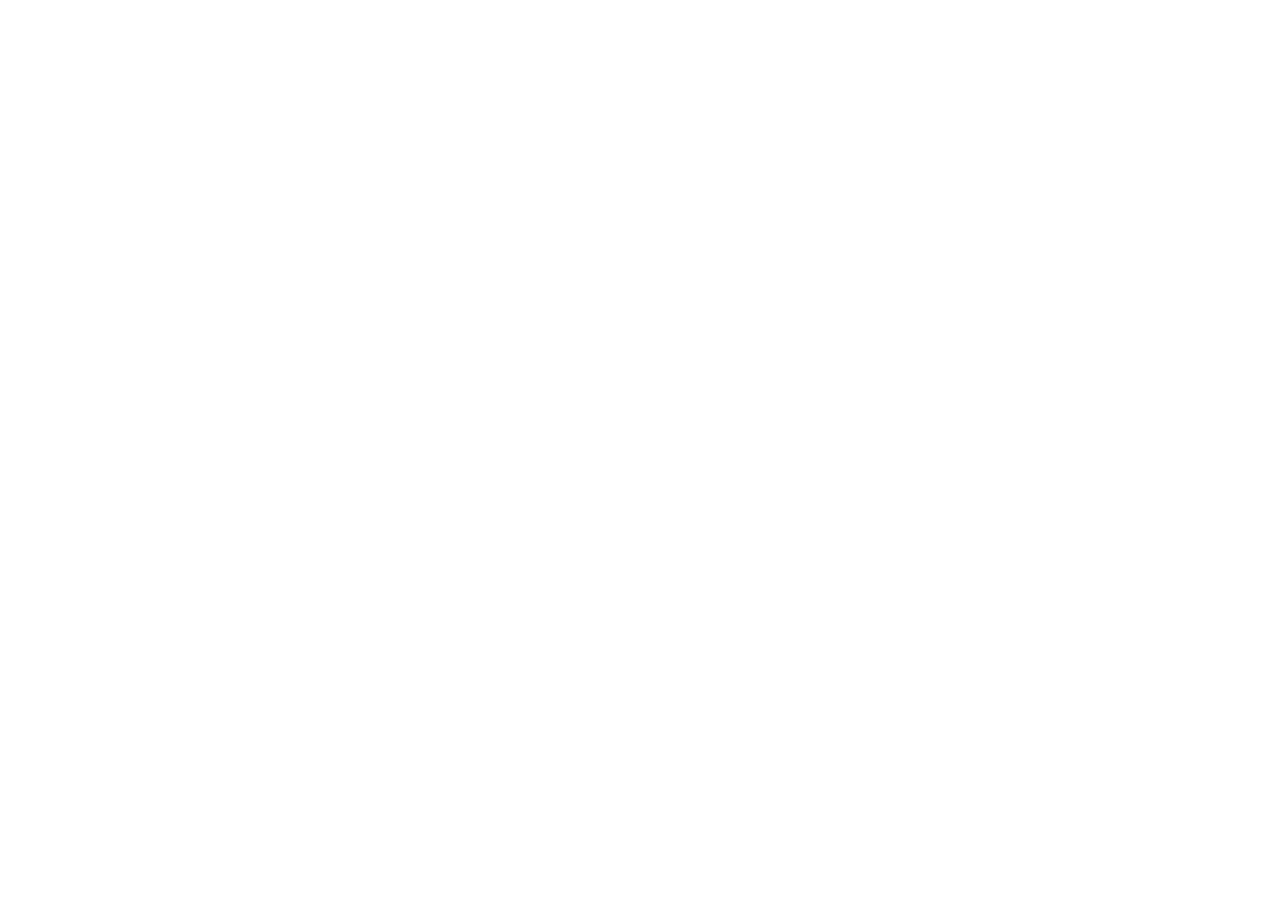
==== frontend-mentor/feature-section/index.html @ a6e43489 "Add starter files, images and design for feature section" ====
<!doctype html>
<html lang="en">

<head>
  <meta charset="UTF-8" />
  <meta name="viewport" content="width=device-width, initial-scale=1.0" />
  <title>Frontend Mentor | Four card feature section</title>
  <link rel="icon" type="image/png" sizes="32x32" href="./images/favicon-32x32.png" />
  <link rel="preconnect" href="https://fonts.googleapis.com" />
  <link rel="preconnect" href="https://fonts.gstatic.com" crossorigin />
  <link
    href="https://fonts.googleapis.com/css2?family=Poppins:ital,wght@0,100;0,200;0,300;0,400;0,500;0,600;0,700;0,800;0,900;1,100;1,200;1,300;1,400;1,500;1,600;1,700;1,800;1,900&display=swap"
    rel="stylesheet" />
  <link rel="stylesheet" href="./css/style.css" />
</head>

<body>

</body>

</html>
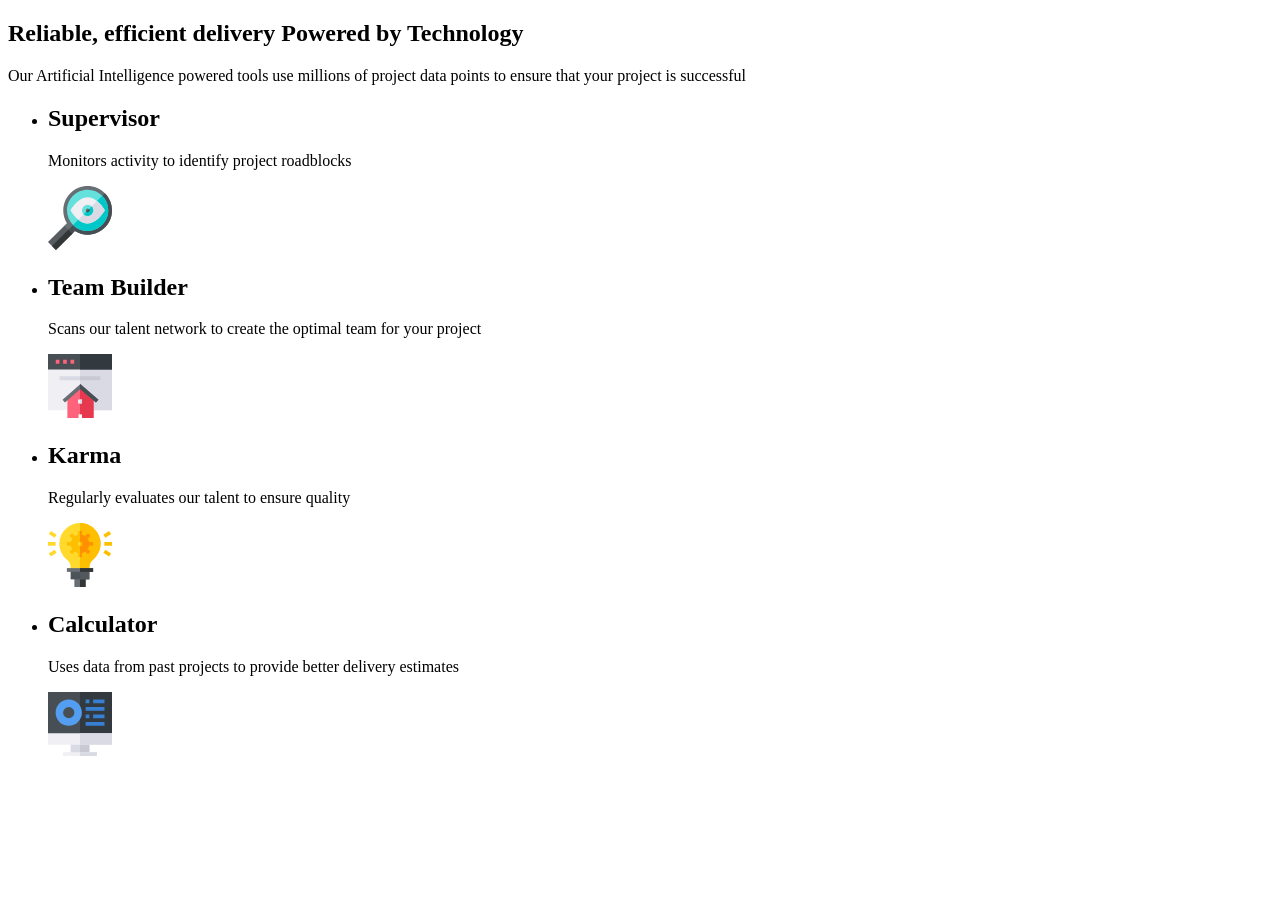
==== commit 0a930b05: "Add semantic HTML markup for feature section" ====
--- a/frontend-mentor/feature-section/index.html
+++ b/frontend-mentor/feature-section/index.html
@@ -15,7 +15,45 @@
 </head>
 
 <body>
-
+  <main class="card">
+    <section class="header">
+      <h1 class="header__title">Reliable, efficient delivery <span class="header__important">Powered by Technology</span></h1>
+      <p class="header__description">
+        Our Artificial Intelligence powered tools use millions of project data points to ensure that your project is
+        successful
+      </p>
+    </section>
+    <ul class="card__list" role="list">
+      <li class="card__item card__item--cyan">
+        <div class="card__header">
+          <h2 class="card__title">Supervisor</h2>
+          <p class="card__description">Monitors activity to identify project roadblocks</p>
+        </div>
+        <img src="./images/icon-supervisor.svg" alt="" class="card__icon" />
+      </li>
+      <li class="card__item card__item--red">
+        <div class="card__header">
+          <h2 class="card__title">Team Builder</h2>
+          <p class="card__description">Scans our talent network to create the optimal team for your project</p>
+        </div>
+        <img src="./images/icon-team-builder.svg" alt="" class="card__icon" />
+      </li>
+      <li class="card__item card__item--orange">
+        <div class="card__header">
+          <h2 class="card__title">Karma</h2>
+          <p class="card__description">Regularly evaluates our talent to ensure quality</p>
+        </div>
+        <img src="./images/icon-karma.svg" alt="" class="card__icon" />
+      </li>
+      <li class="card__item card__item--blue">
+        <div class="card__header">
+          <h2 class="card__title">Calculator</h2>
+          <p class="card__description">Uses data from past projects to provide better delivery estimates</p>
+        </div>
+        <img src="./images/icon-calculator.svg" alt="" class="card__icon" />
+      </li>
+    </ul>
+  </main>
 </body>
 
 </html>
